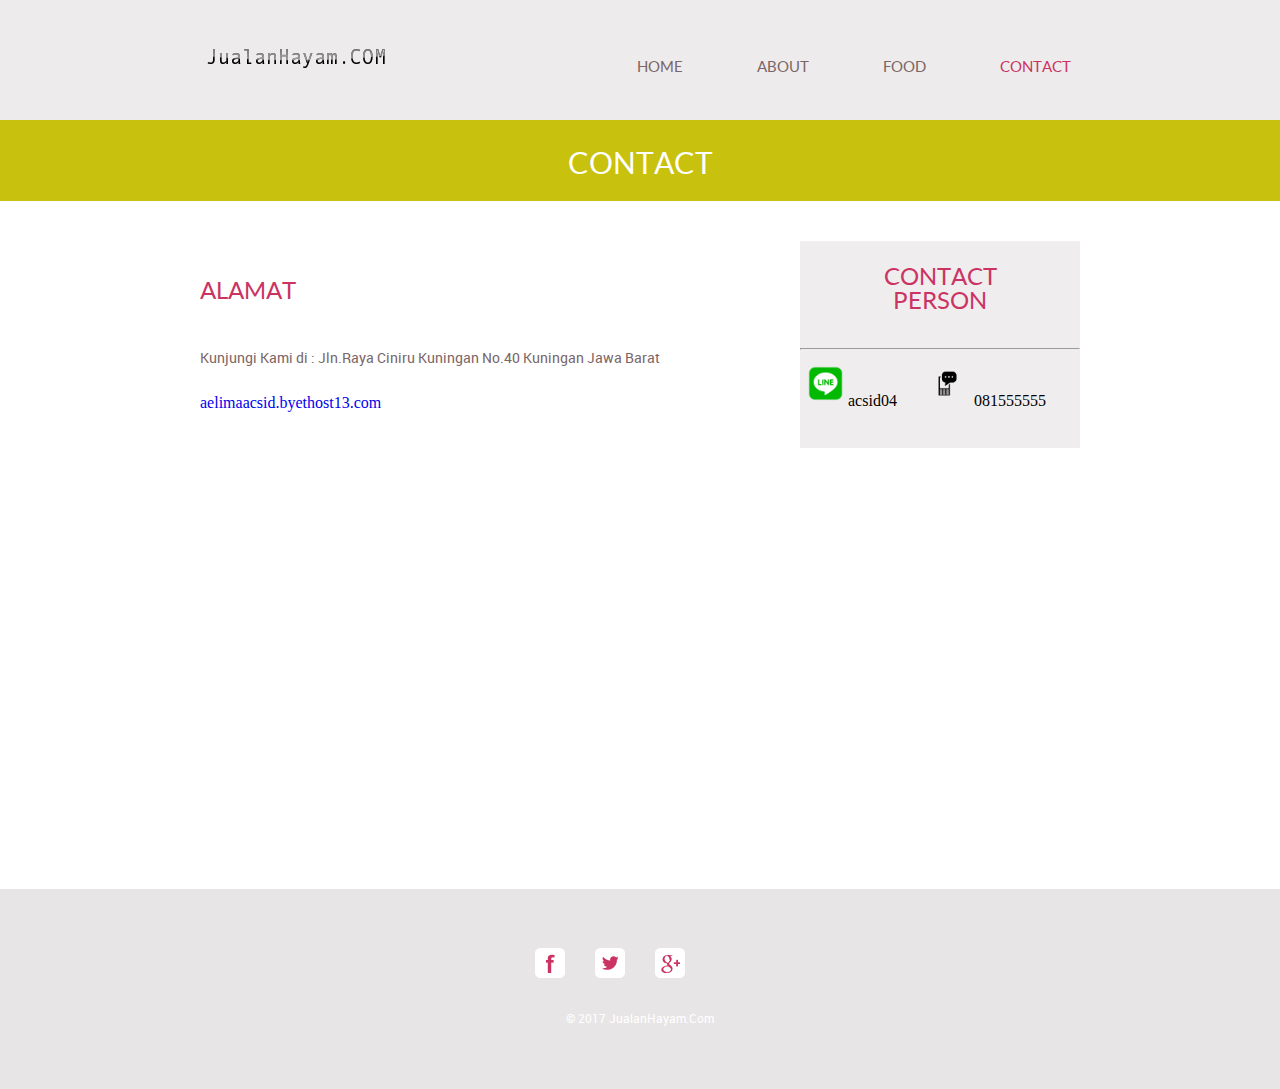
==== contact.html @ 7140b15e "first commit" ====
<!doctype html>
<!-- Website template by freewebsitetemplates.com -->
<html>
<head>
	<meta charset="UTF-8">
	<meta name="viewport" content="width=device-width, initial-scale=1.0">
	<title>Contact - Jualan Hayam.COM</title>
	<link rel="stylesheet" href="css/style.css" type="text/css">
	<link rel="stylesheet" type="text/css" href="css/mobile.css">
	<script src="js/mobile.js" type="text/javascript"></script>
</head>
<body>
	<div id="page">
		<div id="header">
			<div>
				<a href="index.html" class="logo"><img src="images/logo.png" alt=""></a>
				<ul id="navigation">
					<li>
						<a href="index.html">Home</a>
					</li>
					<li class="menu">
						<a href="about.html">About</a>
						<ul class="primary">
							<li>
								
							</li>
						</ul>
					</li>
					<li class="menu">
						<a href="food.html">Food</a>
						<ul class="secondary">
							<li>
								
							</li>
						</ul>
					</li>
					<li class="selected">
						<a href="contact.html">Contact</a>
					</li>
				</ul>
			</div>
		</div>
		<div id="body" class="contact">
			<div class="header">
				<div>
					<h1>Contact</h1>
				</div>
			</div>
			
			<div class="footer">
				<div class="contact">
					
					<form action="index.html">
						<div class="row">
            	<div class="col-md-12">
                <p style="text-align:justify">
            <table border="0" width="100%">
                
                        
                   
					<h1>Alamat</h1>
					<strong><p> Kunjungi Kami di : Jln.Raya Ciniru Kuningan No.40 Kuningan Jawa Barat</p></strong>
					<a href="http://ailemaacsid.byethost13.com/" target="_blank"> aelimaacsid.byethost13.com</a></h4>
                <table border="0" width="100%">
                </div>
              <div class="col-xs-6 col-md-4">
              	
                <table border="0" width="100%">
                	<tr>
                    	
                    </tr> 
                    
        
                    </tr>
                </table>
              </div>
              <div class="col-xs-6 col-md-4">
			  
                <table border="0" width="100%">
              	
               
                	<tr>
                    	
                        </td>
                    </tr>
                   
                    </tr>
                </table>
              </div>
              <div class="col-xs-6 col-md-4">
              
            
                	<tr>
                        </td>
                    </tr>
                    
                    </tr>
                </table>
              </div>              
            </div>            
        </aside>
					</form>
				</div>
				<div class="section">
					<h1>CONTACT PERSON</h1>
					<hr>
            <p style="text-align:justify">
            <table border="0" width="100%">
                	
                    	<td class="text-muted"><img src="images/logo-Line.png" width="45">acsid04 </td>
                       
                    
                    	<td class="text-muted"><img src="images/SMS.png" width="45"> 081555555</td>
						
						
                    	
                   
					
					
					
					
                	
            </table>
				</div>
			</div>
		</div>
		<div id="footer">
			<div>
				<div class="connect">
					<a href="https://www.facebook.com/discaa04" class="facebook">facebook</a>
					<a href="https://twitter.com/_discaa" class="twitter">twitter</a>
					<a href="https://plus.google.com/u/0/110554656497026685714" class="googleplus">googleplus</a>
					
				</div>
				<p>&copy; 2017 JualanHayam.Com</p></center>
			</div>
		</div>
	</div>
</body>
</html>
---- css/style.css ----
/* Website template by freewebsitetemplates.com */
body {
	margin: 0;
	padding: 0;
	position: relative;
	width: auto;
}
body #page {
	margin: 0;
	overflow: hidden;
	padding: 0;
	width: auto;
}
a {
	text-decoration: none;
	outline: none;
}
a:active {
	background: none;
}
img {
	border: none;
}
/*-------------------------------------------FONTS---------------------------------------------*/
@font-face {
	font-family: 'roboto-regular-webfont';
	src: url('../fonts/roboto-regular-webfont.eot');
	src: url('../fonts/roboto-regular-webfont.woff') format('woff'), url('../fonts/roboto-regular-webfont.ttf') format('truetype'), url('../fonts/roboto-regular-webfont.svg') format('svg');
}
@font-face {
	font-family: 'quicksand-bold-webfont';
	src: url('../fonts/quicksand-bold-webfont.eot');
	src: url('../fonts/quicksand-bold-webfont.woff') format('woff'), url('../fonts/quicksand-bold-webfont.ttf') format('truetype'), url('../fonts/quicksand-bold-webfont.svg') format('svg');
}
@font-face {
	font-family: 'magra-bold-webfont';
	src: url('../fonts/magra-bold-webfont.eot');
	src: url('../fonts/magra-bold-webfont.woff') format('woff'), url('../fonts/magra-bold-webfont.ttf') format('truetype'), url('../fonts/magra-bold-webfont.svg') format('svg');
}
@font-face {
	font-family: 'lato-regular-webfont';
	src: url('../fonts/lato-regular-webfont.eot');
	src: url('../fonts/lato-regular-webfont.woff') format('woff'), url('../fonts/lato-regular-webfont.ttf') format('truetype'), url('../fonts/lato-regular-webfont.svg') format('svg');
}
@font-face {
	font-family: 'lato-bold-webfont';
	src: url('../fonts/lato-bold-webfont.eot');
	src: url('../fonts/lato-bold-webfont.woff') format('woff'), url('../fonts/lato-bold-webfont.ttf') format('truetype'), url('../fonts/lato-bold-webfont.svg') format('svg');
}
/*----------------------------------------header-styles---------------------------------------*/
#header {
	background-color: #eeebec;
	margin: 0;
	padding: 0;
	position: relative;
	width: 100%;
}
#header div {
	margin: 0 auto;
	max-width: 940px;
	overflow: hidden;
	padding: 41px 10px 27px;
}
#header div a.logo {
	float: left;
	margin: 0 0 0 29px;
	padding: 0;
	width: auto;
}
#header div a.logo img {
	display: block;
	margin: 0;
	padding: 0;
	width: auto;
}
#header div ul {
	display: inline-block;
	float: right;
	list-style: none outside none;
	margin: 0 auto;
	padding: 17px 0 0;
	text-align: center;
	width: 513px;
}
#header div ul li {
	display: inline-block;
	*float: left; /* Needed for IE7 and old versions */
	margin: 0 35px;
	padding: 0;
	position: relative;
	width: auto;
}
#header div ul li a {
	color: #7a6666;
	font-family: lato-regular-webfont;
	font-size: 15px;
	font-weight: normal;
	line-height: 15px;
	margin: 0;
	padding: 0;
	text-align: center;
	text-transform: uppercase;
}
#header div ul li.selected a, #header div ul li.selected a:hover {
	color: #cb3362;
}
#header div ul li a:hover, #header div ul li.menu:hover ul li a {
	color: #c8c10d;
}
#header div ul li ul li a {
	color: #cb3362;
	font-family: lato-regular-webfont;
	font-size: 15px;
	font-weight: normal;
	line-height: 15px;
	margin: 0;
	padding: 0;
	text-align: center;
	text-transform: uppercase;
}
#header div ul li.menu {
	min-height: 35px;
	z-index: 80;
}
#header div ul li.menu ul {
	display: block;
	float: none;
	left: -99999px;
	margin: 0;
	padding: 0;
	position: absolute;
	top: 24px;
	width: 106px;
	z-index: 90;
}
#header div ul li.menu:hover ul.primary, #header div ul li.menu ul#selected.primary {
	left: -30px;
}
#header div ul li.menu:hover ul.secondary, #header div ul li.menu ul#selected.secondary {
	left: -27px;
}
#header div ul li.menu ul li {
	float: none;
	margin: 0;
	padding: 0;
}
/*----------------------------------------body-home-styles---------------------------------------*/
#body.home {
	margin: 0;
	overflow: hidden;
	padding: 0;
	position: relative;
	width: 100%;
}
#body.home div.header {
	background-color: #f8f8f8;
	margin: 0;
	max-width: none;
	overflow: hidden;
	padding: 0;
	width: 100%;
}
#body.home div.header img {
	display: block;
	left: 50%;
	margin: 0 auto 0 -563px;
	padding: 0;
	position: absolute;
	width: 1126px;
}
#body.home div.header div {
	margin: 0 auto;
	max-width: 960px;
	min-height: 660px;
	padding: 0;
	position: relative;
}
#body.home div.header div a {
	background: url(../images/icons.png) no-repeat 0 -128px;
	color: #FFFFFF;
	display: block;
	font-family: quicksand-bold-webfont;
	font-size: 24px;
	font-weight: normal;
	height: 99px;
	line-height: 24px;
	margin: 0;
	padding: 52px 0 0;
	position: absolute;
	right: 130px;
	text-align: center;
	text-transform: uppercase;
	top: 437px;
	width: 156px;
	z-index: 90;
}
#body.home div.body {
	background-color: #eae7e8;
	margin: 0;
	max-width: none;
	padding: 0;
	width: 100%;
}
#body.home div.body div {
	margin: 0 auto;
	max-width: 960px;
	overflow: hidden;
	padding: 0;
}
#body.home div.body div div {
	float: left;
	margin: 0;
	padding: 0 0 0 40px;
	width: 560px;
}
#body.home div.body div img {
	display: block;
	float: right;
	left: 0;
	margin: 0;
	padding: 0;
	position: relative;
	width: auto;
}
#body.home div.body div div h1 {
	color: #7A6666;
	display: block;
	font-family: lato-bold-webfont;
	font-size: 18px;
	font-weight: normal;
	line-height: 24px;
	margin: 0;
	padding: 47px 0 18px;
	text-align: left;
	text-transform: uppercase;
	width: 560px;
}
#body.home div.body div div h2 {
	color: #E32A62;
	display: block;
	font-family: magra-bold-webfont;
	font-size: 30px;
	font-weight: normal;
	line-height: 30px;
	margin: 0;
	padding: 0 0 26px;
	text-align: left;
	text-transform: none;
	width: 560px;
}
#body.home div.body div div p {
	color: #7a6666;
	display: block;
	font-family: roboto-regular-webfont;
	font-size: 14px;
	font-weight: normal;
	line-height: 24px;
	margin: 0;
	padding: 0;
	text-align: left;
	width: 560px;
}
#body.home div.body div div p a {
	color: #7a6666;
	display: block;
	font-family: roboto-regular-webfont;
	font-size: 14px;
	font-weight: normal;
	line-height: 24px;
	margin: 0;
	padding: 0;
	text-decoration: underline;
}
#body.home div.body div div p a:hover {
	color: #c8c10d;
}
#body.home div.footer {
	background-color: #c8c10d;
	margin: 0;
	max-width: none;
	padding: 0;
	width: 100%;
}
#body.home div.footer div {
	margin: 0 auto;
	max-width: 960px;
	padding: 0;
}
#body.home div.footer div ul {
	display: inline-block;
	list-style: none outside none;
	margin: 0;
	padding: 36px 0 32px;
	width: 100%;
}
#body.home div.footer div ul li {
	float: left;
	margin: 0 10px;
	padding: 0;
	width: 220px;
}
#body.home div.footer div ul li a {
	background: url(../images/icons.png) no-repeat;
	display: block;
	height: 44px;
	margin: 0 auto 22px;
	padding: 0;
	width: 80px;
}
#body.home div.footer div ul li a.product {
	background-position: 0 -372px;
}
#body.home div.footer div ul li a.about {
	background-position: 0 -418px;
}
#body.home div.footer div ul li a.flavor {
	background-position: 0 -280px;
}
#body.home div.footer div ul li a.contact {
	float: none;
	background-position: 0 -326px;
}
#body.home div.footer div ul li h1 {
	color: #ffffff;
	font-family: lato-regular-webfont;
	font-size: 20px;
	font-weight: normal;
	line-height: 20px;
	margin: 0;
	padding: 0;
	text-align: center;
	text-transform: uppercase;
}
/*----------------------------------------body-styles---------------------------------------*/
#body {
	margin: 0;
	overflow: hidden;
	padding: 0;
	position: relative;
	width: 100%;
}
#body div.header {
	background-color: #c8c10d;
	margin: 0 auto;
	max-width: none;
	overflow: hidden;
	padding: 0;
}
#body div.header div {
	margin: 0 auto;
	max-width: 960px;
	padding: 0;
}
#body div.header div h1 {
	color: #FFFFFF;
	font-family: lato-regular-webfont;
	font-size: 30px;
	font-weight: normal;
	line-height: 30px;
	margin: 0;
	padding: 28px 0 23px;
	text-align: center;
	text-transform: uppercase;
}
#body div.body {
	background-color: #ebebed;
	margin: 0;
	max-width: none;
	min-height: 249px;
	overflow: hidden;
	padding: 0;
	width: 100%;
}
#body div.body img {
	display: block;
	left: 50%;
	margin: 0 auto 0 -507px;
	padding: 0;
	position: absolute;
	width: 1014px;
}
#body div.footer {
	margin: 0 auto;
	max-width: 960px;
	overflow: hidden;
	padding: 40px 0 110px;
}
#body div.footer div.sidebar {
	background-color: #EFEDEE;
	float: left;
	margin: 0 10px 0 40px;
	padding: 36px 0 34px;
	width: 280px;
}
#body div.footer div.article {
	float: left;
	margin: 0;
	padding: 0 0 0 30px;
	width: 560px;
}
#body div.footer div.sidebar h1 {
	display: block;
	line-height: 48px;
	margin: 0 auto;
	padding: 0 0 50px;
	text-align: center;
	width: 193px;
}
#body div.footer div.sidebar p {
	display: block;
	line-height: 48px;
	margin: 0 auto;
	text-align: center;
	width: 169px;
}
#body div.footer div h1 {
	color: #CB3362;
	font-family: lato-regular-webfont;
	font-size: 24px;
	font-weight: normal;
	line-height: 24px;
	margin: 0;
	padding: 0 0 27px;
	text-align: left;
	text-transform: uppercase;
}
#body div.footer div p, #body div.footer div span {
	color: #7A6666;
	font-family: roboto-regular-webfont;
	font-size: 14px;
	font-weight: normal;
	line-height: 24px;
	margin: 0;
	padding: 0 0 24px;
	text-align: left;
}
#body div.footer div span {
	display: block;
	margin: 0;
	padding: 0;
}
#body div.footer div p a {
	color: #7a6666;
	font-family: roboto-regular-webfont;
	font-size: 14px;
	font-weight: normal;
	line-height: 24px;
	margin: 0;
	padding: 0;
	text-decoration: underline;
}
#body div.footer div p a:hover, #body div ul li p a:hover, #body div.blog .featured ul li div p a:hover, #body div.blog .sidebar p a:hover, #body div.blog .featured p a:hover, #body.contact div.body div div p a:hover {
	color: #c8c10d;
}
#body div {
	margin: 0 auto;
	max-width: 960px;
	padding: 7px 0 57px;
}
#body div ul {
	display: inline-block;
	list-style: none outside none;
	margin: 0;
	overflow: hidden;
	padding: 0 0 22px;
	width: 100%;
}
#body div ul li {
	float: left;
	margin: 0 10px;
	padding: 0;
	width: 220px;
}
#body div ul li h1 {
	color: #E32A62;
	font-family: magra-bold-webfont;
	font-size: 28px;
	font-weight: normal;
	line-height: 28px;
	margin: 0;
	padding: 87px 0 27px 30px;
	text-align: left;
	text-transform: capitalize;
}
#body div ul li p {
	color: #7A6666;
	font-family: roboto-regular-webfont;
	font-size: 14px;
	font-weight: normal;
	line-height: 24px;
	margin: 0;
	padding: 0 0 0 30px;
	text-align: left;
	width: 190px;
}
#body div ul li p a {
	color: #7a6666;
	font-family: roboto-regular-webfont;
	font-size: 14px;
	font-weight: normal;
	line-height: 24px;
	margin: 0;
	padding: 0;
	text-decoration: underline;
}
#body div ul li img {
	display: block;
	margin: 0 auto 15px;
	padding: 0;
	width: auto;
}
#body div ul li h2 {
	color: #e32a62;
	font-family: lato-regular-webfont;
	font-size: 20px;
	font-weight: normal;
	line-height: 24px;
	margin: 0;
	padding: 0;
	text-align: center;
	text-transform: uppercase;
}
#body div.blog {
	margin: 0 auto;
	max-width: 960px;
	overflow: hidden;
	padding: 98px 0 146px;
}
#body div.singlepost {
	margin: 0 auto;
	max-width: 960px;
	overflow: hidden;
	padding: 98px 0 99px;
}
#body div.blog .featured {
	float: left;
	margin: 0 10px;
	padding: 0;
	width: 620px;
}
#body div.singlepost .featured {
	float: left;
	margin: 0 10px;
	padding: 0;
	width: 620px;
}
#body div.blog .featured ul {
	display: inline-block;
	list-style: none;
	margin: 0;
	overflow: hidden;
	padding: 0;
	width: 100%;
}
#body div.blog .featured ul li:first-child {
	margin: 0 0 50px 0;
}
#body div.blog .featured ul li {
	background: url(../images/bg-border.gif) no-repeat bottom center;
	float: none;
	margin: 0 0 39px;
	overflow: hidden;
	padding: 0;
	width: auto;
}
#body div.blog .featured ul li img {
	float: left;
	margin: 2px 0 0;
	padding: 0 30px;
	width: auto;
}
#body div.blog .featured ul li div {
	float: left;
	margin: 0;
	padding: 0 0 36px 10px;
	width: 370px;
}
#body div.blog .featured ul li div h1 {
	color: #CB3362;
	font-family: lato-regular-webfont;
	font-size: 24px;
	font-weight: normal;
	line-height: 24px;
	margin: 0;
	padding: 0 0 3px;
	text-align: left;
	text-transform: uppercase;
}
#body div.blog .featured ul li div span {
	color: #7A6666;
	display: block;
	font-family: roboto-regular-webfont;
	font-size: 12px;
	font-weight: normal;
	line-height: 24px;
	margin: 0;
	padding: 0 0 24px;
	text-align: left;
	text-transform: none;
}
#body div.blog .featured ul li div p {
	color: #7a6666;
	font-family: roboto-regular-webfont;
	font-size: 14px;
	font-weight: normal;
	line-height: 24px;
	margin: 0;
	padding: 0 0 39px 0;
	text-align: left;
	width: 100%;
}
#body div.blog .featured ul li div p a {
	color: #7a6666;
	font-family: roboto-regular-webfont;
	font-size: 14px;
	font-weight: normal;
	line-height: 24px;
	margin: 0;
	padding: 0;
	text-decoration: underline;
}
#body div.blog .featured ul li div a.more {
	border: 2px solid #cbb5bc;
	color: #a5838e;
	display: block;
	font-family: lato-bold-webfont;
	font-size: 16px;
	font-weight: normal;
	height: 36px;
	line-height: 36px;
	margin: 0;
	padding: 0;
	text-align: center;
	text-transform: uppercase;
	width: 156px;
}
#body div.blog .featured ul li div a.more:hover {
	background-color: #c8c10d;
	border: none;
	color: #ffffff;
	height: 40px;
	line-height: 40px;
	width: 160px;
}
#body div.blog .featured a.load {
	border: 2px solid #cbb5bc;
	color: #a5838e;
	display: block;
	font-family: lato-bold-webfont;
	font-size: 16px;
	font-weight: normal;
	height: 36px;
	line-height: 36px;
	margin: 0 auto;
	padding: 0;
	text-align: center;
	text-transform: uppercase;
	width: 156px;
}
#body div.blog .featured a.load:hover {
	background-color: #cb3362;
	border: none;
	color: #ffffff;
	height: 40px;
	line-height: 40px;
	width: 160px;
}
#body div.blog .sidebar {
	background-color: #EFEDEE;
	float: left;
	margin: 0;
	padding: 0 0 71px;
	width: 280px;
}
#body div.singlepost .sidebar {
	background-color: #EFEDEE;
	float: left;
	margin: 0;
	padding: 0 0 71px;
	width: 280px;
}
#body div.blog .sidebar h1, #body div.singlepost .sidebar h1 {
	color: #CB3362;
	font-family: magra-bold-webfont;
	font-size: 30px;
	font-weight: normal;
	line-height: 30px;
	margin: 0;
	padding: 42px 0 29px;
	text-align: center;
	text-transform: capitalize;
}
#body div.blog .sidebar img, #body div.singlepost .sidebar img {
	display: block;
	margin: 0 auto;
	padding: 0;
	width: auto;
}
#body div.blog .sidebar h2, #body div.singlepost .sidebar h2 {
	color: #CB3362;
	font-family: lato-regular-webfont;
	font-size: 24px;
	font-weight: normal;
	line-height: 24px;
	margin: 0;
	padding: 34px 0 3px;
	text-align: center;
	text-transform: uppercase;
}
#body div.blog .sidebar span, #body div.singlepost .sidebar span {
	color: #7A6666;
	display: block;
	font-family: roboto-regular-webfont;
	font-size: 12px;
	font-weight: normal;
	line-height: 24px;
	margin: 0;
	padding: 0 0 24px;
	text-align: center;
	text-transform: none;
}
#body div.blog .sidebar p, #body div.singlepost .sidebar p {
	color: #7A6666;
	display: block;
	font-family: roboto-regular-webfont;
	font-size: 14px;
	font-weight: normal;
	line-height: 24px;
	margin: 0 auto;
	padding: 0 0 64px;
	text-align: center;
	text-transform: none;
	width: 200px;
}
#body div.blog .sidebar p a, #body div.singlepost .sidebar p a {
	color: #7a6666;
	font-family: roboto-regular-webfont;
	font-size: 14px;
	font-weight: normal;
	line-height: 24px;
	margin: 0;
	padding: 0;
	text-decoration: underline;
}
#body div.blog .sidebar a.more, #body div.singlepost .sidebar a.more {
	border: 2px solid #d3c2c7;
	color: #a5838e;
	display: block;
	font-family: lato-bold-webfont;
	font-size: 16px;
	font-weight: normal;
	height: 36px;
	line-height: 36px;
	margin: 0 auto;
	padding: 0;
	text-align: center;
	text-transform: uppercase;
	width: 156px;
}
#body div.blog .sidebar a.more:hover, #body div.singlepost .sidebar a.more:hover {
	background-color: #c8c10d;
	border: none;
	color: #ffffff;
	height: 40px;
	line-height: 40px;
	width: 160px;
}
#body div.singlepost .featured img {
	display: block;
	margin: 0;
	padding: 1px 0 0 30px;
	width: auto;
}
#body div.singlepost .featured h1 {
	color: #CB3362;
	font-family: lato-regular-webfont;
	font-size: 24px;
	font-weight: normal;
	line-height: 24px;
	margin: 0;
	padding: 40px 0 4px 30px;
	text-align: left;
	text-transform: uppercase;
}
#body div.singlepost .featured span {
	color: #7A6666;
	display: block;
	font-family: Arial;
	font-size: 12px;
	font-weight: normal;
	line-height: 24px;
	margin: 0;
	padding: 0 0 23px 30px;
	text-align: left;
	text-transform: none;
}
#body div.singlepost .featured p {
	color: #7A6666;
	font-family: Arial;
	font-size: 14px;
	font-weight: normal;
	line-height: 24px;
	margin: 0;
	padding: 0 0 24px 30px;
	text-align: left;
}
#body div.singlepost .featured p a {
	color: #7a6666;
	font-family: Arial;
	font-size: 14px;
	font-weight: normal;
	line-height: 24px;
	margin: 0;
	padding: 0;
	text-decoration: underline;
}
#body div.singlepost .featured a.load {
	border: 2px solid #CBB5BC;
	color: #A5838E;
	display: block;
	font-family: lato-bold-webfont;
	font-size: 16px;
	font-weight: normal;
	height: 36px;
	line-height: 36px;
	margin: 63px auto 0;
	padding: 0;
	text-align: center;
	text-transform: uppercase;
	width: 156px;
}
#body div.singlepost .featured a.load:hover {
	background-color: #c8c10d;
	border: none;
	color: #ffffff;
	height: 40px;
	line-height: 40px;
	width: 160px;
}
#body.contact div.body {
	background: url(../images/map.jpg) no-repeat center top #b5aaad;
	margin: 0;
	max-width: none;
	padding: 0;
	width: 100%;
}
#body.contact div.body div {
	margin: 0 auto;
	max-width: 960px;
	overflow: hidden;
	padding: 39px 0 0;
}
#body.contact div.body div div {
	background: url(../images/bg-transparent.png) repeat;
	margin: 0 auto;
	overflow: hidden;
	padding: 30px 0 35px 133px;
	width: 747px;
}
#body.contact div.body div div img {
	float: left;
	left: auto;
	margin: 0 38px 0 0;
	padding: 0;
	position: relative;
	width: auto;
}
#body.contact div.body div div h1 {
	color: #CB3362;
	float: left;
	font-family: lato-regular-webfont;
	font-size: 24px;
	font-weight: normal;
	line-height: 24px;
	margin: 0;
	padding: 15px 0 4px;
	text-align: left;
	text-transform: uppercase;
	width: 510px;
}
#body.contact div.body div div p {
	color: #7a6666;
	float: left;
	font-family: roboto-regular-webfont;
	font-size: 14px;
	font-weight: normal;
	line-height: 24px;
	margin: 0;
	padding: 0;
	text-align: left;
	width: 510px;
}
#body.contact div.body div div p a {
	color: #7a6666;
	font-family: roboto-regular-webfont;
	font-size: 14px;
	font-weight: normal;
	line-height: 24px;
	margin: 0;
	padding: 0;
	text-decoration: underline;
}
#body div.footer .contact {
	float: left;
	margin: 0 10px 0 0;
	max-width: none;
	padding: 0 0 61px 40px;
	width: 590px;
}
#body div.footer .contact h1 {
	color: #CB3362;
	float: none;
	font-family: lato-regular-webfont;
	font-size: 24px;
	font-weight: normal;
	line-height: 24px;
	margin: 0;
	padding: 0 0 43px;
	text-align: left;
	text-transform: uppercase;
	width: auto;
}
#body div.footer .contact form {
	margin: 0;
	overflow: hidden;
	padding: 0;
	width: 560px;
}
#body div.footer .contact form input {
	background: none;
	border: 1px solid #B6ADB0;
	color: #7A6666;
	display: block;
	font-family: lato-regular-webfont;
	font-size: 14px;
	font-weight: normal;
	height: 38px;
	line-height: 38px;
	margin: 0 0 8px;
	padding: 0 0 0 10px;
	text-align: left;
	width: 548px;
}
#body div.footer .contact form textarea {
	background: none;
	border: 1px solid #B6ADB0;
	color: #7A6666;
	display: block;
	font-family: lato-regular-webfont;
	font-size: 14px;
	font-weight: normal;
	height: 270px;
	line-height: 24px;
	margin: 0 0 9px;
	overflow: auto;
	padding: 7px 0 0 10px;
	resize: none;
	text-align: left;
	width: 548px;
}
#body div.footer .contact form input#submit {
	background: none;
	border: 2px solid #c5abb4;
	color: #a5838e;
	cursor: pointer;
	display: block;
	font-family: lato-bold-webfont;
	font-size: 16px;
	font-weight: normal;
	height: 40px;
	line-height: 36px;
	margin: 0;
	padding: 0;
	text-align: center;
	text-transform: uppercase;
	width: 141px;
}
#body div.footer .contact form input#submit:hover {
	background-color: #c8c10d;
	border: none;
	height: 40px;
	width: 141px;
}
#body div.footer .section {
	background-color: #EFEDEE;
	float: left;
	margin: 0;
	max-width: none;
	padding: 0 0 35px;
	width: 280px;
}
#body div.footer .section h1 {
	color: #CB3362;
	display: block;
	font-family: lato-regular-webfont;
	font-size: 24px;
	font-weight: normal;
	line-height: 24px;
	margin: 0 auto;
	padding: 24px 0 27px;
	text-align: center;
	text-transform: uppercase;
	width: 202px;
}
#body div.footer .section p {
	color: #7A6666;
	display: block;
	font-family: roboto-regular-webfont;
	font-size: 14px;
	font-weight: normal;
	line-height: 24px;
	margin: 0 auto;
	padding: 0;
	text-align: center;
	width: 202px;
}
#body div.footer .section p a {
}
#body div.footer .section p a:hover {
}
/*----------------------------------------footer-styles---------------------------------------*/
#footer {
	background-color: #e8e5e6;
	margin: 0;
	padding: 0;
	width: 100%;
}
#footer div {
	margin: 0 auto;
	max-width: 960px;
	overflow: hidden;
	padding: 59px 0 13px;
}
#footer div p {
	color: #FFFFFF;
	display: block;
	font-family: roboto-regular-webfont;
	font-size: 12px;
	font-weight: normal;
	line-height: 15px;
	margin: 0;
	padding: 33px 0 50px;
	text-align: center;
	text-transform: none
}
#footer div .connect {
	display: block;
	height: 30px;
	margin: 0 auto;
	max-width: none;
	overflow: hidden;
	padding: 0;
	width: 240px;
}
#footer div .connect a {
	background: url(../images/icons.png) no-repeat;
	display: block;
	float: left;
	height: 30px;
	margin: 0 15px;
	padding: 0;
	text-indent: -99999px;
	width: 30px;
}
#footer div .connect a.facebook {
	background-position: 0 0;
}
#footer div .connect a.googleplus {
	background-position: 0 -32px;
}
#footer div .connect a.twitter {
	background-position: 0 -96px;
}

#footer div .link p {
	background:;
	display: block;
	float: left;
	
}
---- css/mobile.css ----
/* Website template by freewebsitetemplates.com */
@media only screen and (min-width : 320px) and (max-width : 568px) {
	html {
		-webkit-text-size-adjust: none;
	}
	img {
		max-width: 100%;
	}
	body #page {
		margin: 0;
		overflow: hidden;
		padding: 0;
		width: auto;
	}
	#header {
		width: 100%;
	}
	#header div {
		max-width: none;
		overflow: hidden;
		padding: 90px 0 13%;
		width: 100%;
	}
	#header div a.logo {
		display: block;
		float: none;
		height: auto;
		margin: 0 auto;
		padding: 0;
	}
	#header div a.logo img {
		display: block;
		margin: 0 auto;
		padding: 0;
		width: 50%;
	}
	#header span#mobile-navigation {
		background: transparent url(../images/mobile/mobile-menu.png) no-repeat;
		display: block;
		height: 50px;
		margin: 0;
		padding: 0 0 0 0;
		position: absolute;
		right: 6%;
		top: 20px;
		width: 50px;
		z-index: 999;
	}
	#header div > ul#navigation {
		background-image: none;
		background: rgba(121, 101, 102, 0.91);
		border: 1px solid #f8f8f8;
		border-radius: 0;
		display: none;
		height: auto;
		padding: 0;
		position: absolute;
		right: 6%;
		top: 70px;
		width: 88%;
		z-index: 1000;
	}
	#header div > ul#navigation > li {
		border-left: 0;
		border-top: 1px solid #f8f8f8;
		margin: 0;
		padding: 0;
		position: relative;
		text-align: left;
		width: 100%;
	}
	#header div > ul#navigation > li:first-child {
		border-top: 0;
	}
	#header div > ul#navigation > li:hover {
		background-color: transparent;
	}
	#header div ul#navigation li a {
		color: #f8f8f8;
		display: block;
		font-family: Arial;
		font-size: 1.125em;
		font-weight: normal;
		height: 3em;
		line-height: 3.125em;
		padding: 0 10px;
		text-align: left;
		text-shadow: none;
		width: auto;
	}
	#header .mobile-submenu {
		background: rgba(121, 101, 102, 0.91) url(../images/mobile/mobile-expand.png) no-repeat center;
		border-left: 1px solid #f8f8f8;
		display: inline-block;
		height: 3.4em;
		position: absolute;
		right: 0;
		top: 0;
		width: 50px;
		z-index: 0;
	}
	#header div ul#navigation li ul {
		background: none;
		border-top: 1px solid #f8f8f8;
		padding: 0;
		position: static;
		right: 0;
		text-align: left;
		width: 100%;
		z-index: 999;
	}
	#header div ul#navigation li ul, #header div ul#navigation li:hover ul {
		display: none;
	}
	#header div ul#navigation li {
		width: 100%;
		z-index: 40;
	}
	#header div ul#navigation li ul li {
		background: rgba(121, 101, 102, 0.91);
		border-top: 1px solid #f8f8f8;
		display: block;
		margin: 0;
		padding: 0;
		text-align: left;
		width: 100%;
	}
	#header div ul#navigation li ul li:first-child {
		border: none;
	}
	#header div ul#navigation li ul li a {
		background: rgba(121, 101, 103, 0.91);
		color: #f8f8f8;
		padding-left: 20px;
		text-align: left;
		width: auto;
	}
	#header div ul#navigation li:hover a, #header div ul#navigation li.selected a, #header div ul#navigation li:hover ul li a, #header div ul#navigation li:hover ul li a:hover, #header div ul#navigation li ul li.selected a {
		display: block;
	}
	#header div ul#navigation li.selected > a {
		background: rgba(204, 60, 104, 0.91);
		color: #f8f8f8;
	}
	#body {
		margin: 0;
		padding: 0;
		width: 100%;
	}
	#body.home {
		margin: 0;
		padding: 0;
		width: 100%;
	}
}
@media only screen and (max-width : 568px) and (orientation : landscape) {
	
}
	@media only screen and (max-width : 918px) {
	#body{
	}
	#body.home {
	}
	#body div.blog, #body div.singlepost {
		margin: 0;
		max-width: none;
		overflow: hidden;
		padding: 10% 0;
		width: 100%;
	}
	#body.home div.header div {
		margin: 0 auto;
		max-width: 960px;
		min-height: 470px;
		padding: 0;
		position: relative;
	}
	#body.home div.header img {
		display: block;
		height: 21%;
		left: 0;
		margin: 0 auto;
		padding: 0;
		position: absolute;
		width: 100%;
	}
	#body.home div.header div a {
		margin: 0 auto;
		padding: 52px 0 0;
		position: relative;
		right: 0;
		top: 292px;
	}
	#body.home div.body div, #body.home div.footer div {
		margin: 0 auto;
		max-width: none;
		width: 90%;
	}
	#body.home div.body div div {
		float: none;
		margin: 0 auto;
		padding: 0;
		width: 90%;
	}
	#body.home div.body div div h1, #body.home div.body div div h2, #body.home div.body div div p {
		width: 100%;
	}
	#body.home div.body div img {
		display: block;
		float: none;
		margin: 0 auto;
		padding: 0;
		position: inherit;
		width: 100%;
	}
	#body.home div.footer div ul li {
		float: none;
		margin: 0;
		padding: 0 0 8%;
		width: 100%;
	}
	#body.home div.footer div ul li a.contact {
		float: none;
	}
	#body div.body {
		min-height: 280px;
	}
	#body div.body img {
		display: block;
		height: 15%;
		left: 0;
		margin: 0 auto;
		padding: 0;
		position: absolute;
		width: 100%;
	}
	#body div.footer {
		margin: 0;
		max-width: none;
		overflow: hidden;
		padding: 0 0 0;
		width: 100%;
	}
	#body div.footer div.sidebar {
		float: none;
		margin: 10% auto 0;
		padding: 36px 0 34px;
		width: 90%;
	}
	#body div.footer div.article {
		float: none;
		margin: 0 auto;
		padding: 8% 0 0 0;
		width: 90%;
	}
	#body div ul {
		padding: 10% 0;
		width: 100%;
	}
	#body div ul li {
		float: none;
		margin: 0 auto;
		padding: 0;
		width: 90%;
	}
	#body div ul li h1, #body div ul li p {
		margin: 0;
		padding: 0;
		width: 100%;
	}
	#body div.blog .featured {
		float: none;
		margin: 0;
		padding: 0;
		width: 100%;
	}
	#body div.blog .sidebar {
		background-color: #EFEDEE;
		float: none;
		margin: 0;
		padding: 0 0 71px;
		width: 100%;
	}
	#body div.blog .featured ul li:first-child {
		margin: 10% auto;
	}
	#body div.blog .featured ul li {
		background: none;
		margin: 10% auto;
		width: 90%;
	}
	#body div.blog .featured ul li img {
		float: none;
		margin: 5% auto;
	}
	#body div.blog .featured ul li div {
		float: none;
		margin: 0;
		padding: 0;
		width: 100%;
	}
	#body div.singlepost .featured img, #body div.singlepost .featured h1, #body div.singlepost .featured span, #body div.singlepost .featured p {
		padding: 4% 0;
	}
	#body div.blog .featured a.load, #body div.singlepost .featured a.load {
		display: none;
	}
	#body div.blog .sidebar, #body div.singlepost .featured,  #body div.singlepost .sidebar {
		float: none;
		margin: 0 auto;
		padding: 0 0 35px;
		width: 90%;
	}
	#body.contact div.body div{
		padding: 4% 0;
		max-width: none;
		width: 100%;
	}
	#body.contact div.body div div{
		padding: 5% 0;
		width: 90%;
	}
	#body.contact div.body div div img{
		float: none;
		margin: 0 auto;
	}
	#body.contact div.body div div h1, #body.contact div.body div div p{
		padding: 0 0 0 4%;
		width: 96%;
	}
	#footer div {
		margin: 0 auto;
		width: 90%;
	}
	#body div.footer .contact {
		float: none;
		margin: 0 auto;
		max-width: none;
		padding: 4% 0;
		width: 90%;
	}
	#body div.footer .contact form {
		margin: 0;
		overflow: hidden;
		padding: 0;
		width: 100%;
	}
	#body div.footer .contact form input, #body div.footer .contact form textarea {
		-webkit-appearance: none;
		border-radius: 0;
		margin: 0 auto 8px;
		width: 90%;
	}
	#body div.footer .contact form input#submit {
		-webkit-appearance: none;
		margin: 0 0 0 2%;
	}
	#body div.footer .section {
		background-color: #EFEDEE;
		float: none;
		margin: 0 auto 5%;
		max-width: none;
		padding: 0 0 35px;
		width: 90%;
	}
}
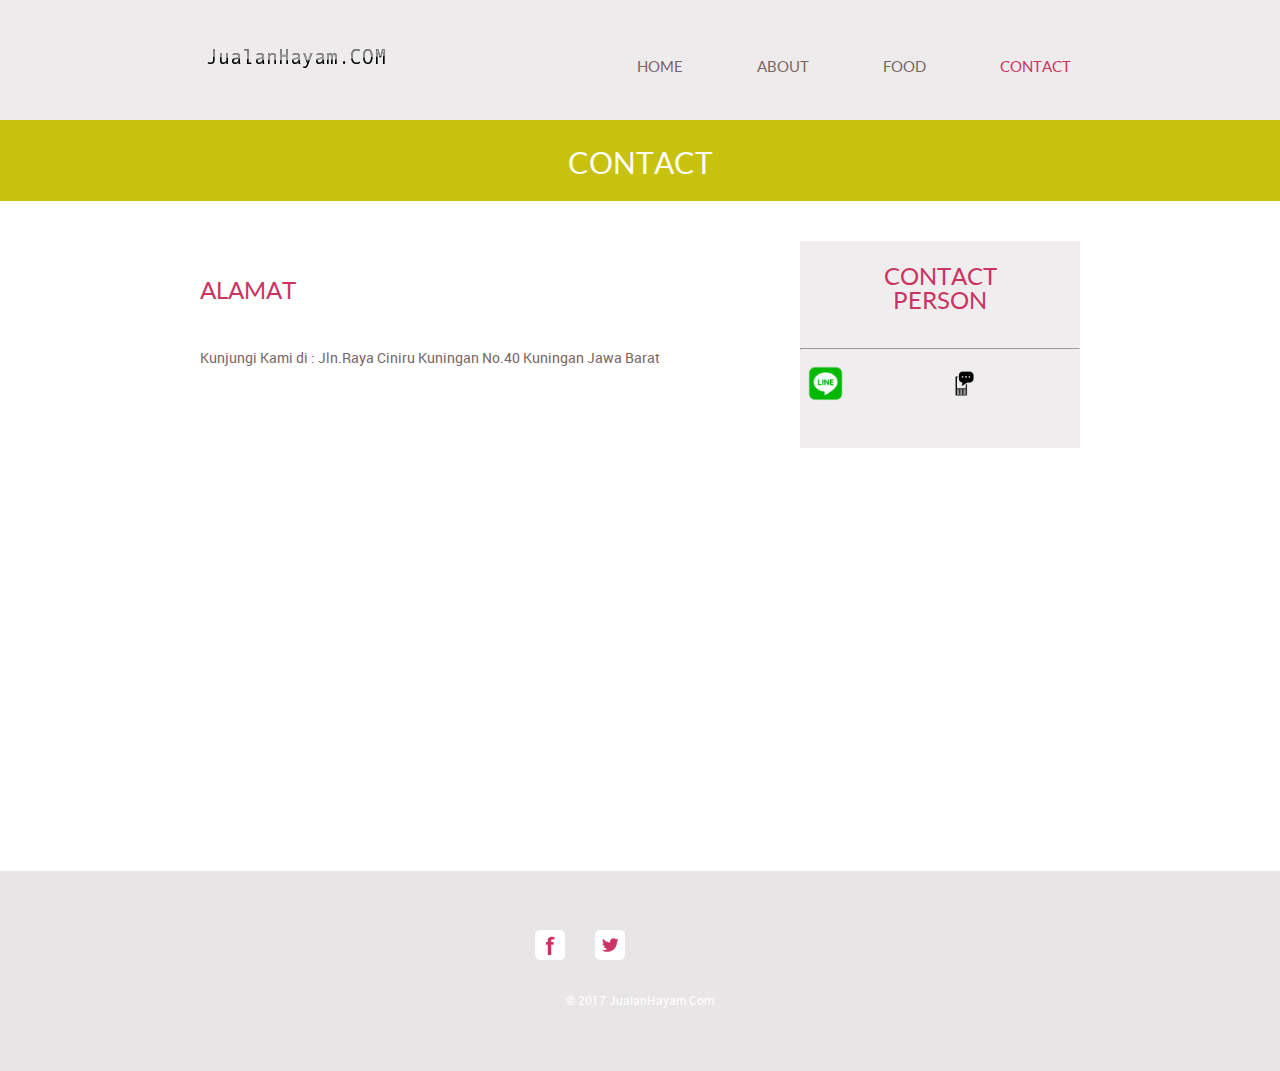
==== commit 5cad43a4: "Update contact.html" ====
--- a/contact.html
+++ b/contact.html
@@ -60,7 +60,7 @@
                    
 					<h1>Alamat</h1>
 					<strong><p> Kunjungi Kami di : Jln.Raya Ciniru Kuningan No.40 Kuningan Jawa Barat</p></strong>
-					<a href="http://ailemaacsid.byethost13.com/" target="_blank"> aelimaacsid.byethost13.com</a></h4>
+					
                 <table border="0" width="100%">
                 </div>
               <div class="col-xs-6 col-md-4">
@@ -107,10 +107,10 @@
             <p style="text-align:justify">
             <table border="0" width="100%">
                 	
-                    	<td class="text-muted"><img src="images/logo-Line.png" width="45">acsid04 </td>
+                    	<td class="text-muted"><img src="images/logo-Line.png" width="45"></td>
                        
                     
-                    	<td class="text-muted"><img src="images/SMS.png" width="45"> 081555555</td>
+                    	<td class="text-muted"><img src="images/SMS.png" width="45"> </td>
 						
 						
                     	
@@ -129,7 +129,7 @@
 				<div class="connect">
 					<a href="https://www.facebook.com/discaa04" class="facebook">facebook</a>
 					<a href="https://twitter.com/_discaa" class="twitter">twitter</a>
-					<a href="https://plus.google.com/u/0/110554656497026685714" class="googleplus">googleplus</a>
+					
 					
 				</div>
 				<p>&copy; 2017 JualanHayam.Com</p></center>
